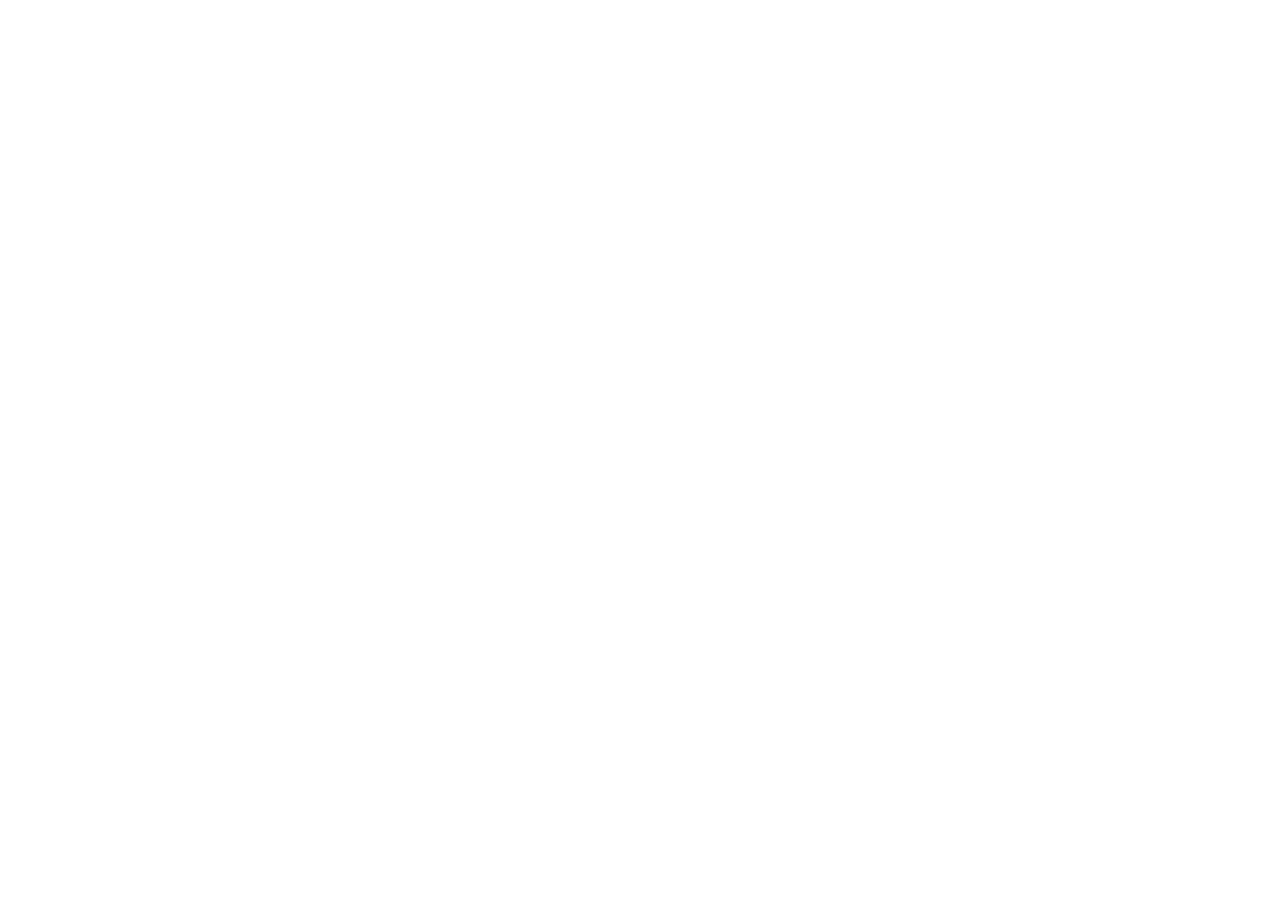
==== index.html @ e037bb23 "Oprettet index.html" ====
<!DOCTYPE html>
<html>
    <head>
        <title>Bistro Babushka</title>
        <meta charset="utf-8">
        <meta name="viewport" content="width=device-width, initial-scale=1.0">

        <style>




        </style>

    </head>
        <body>











    </body>
</html>
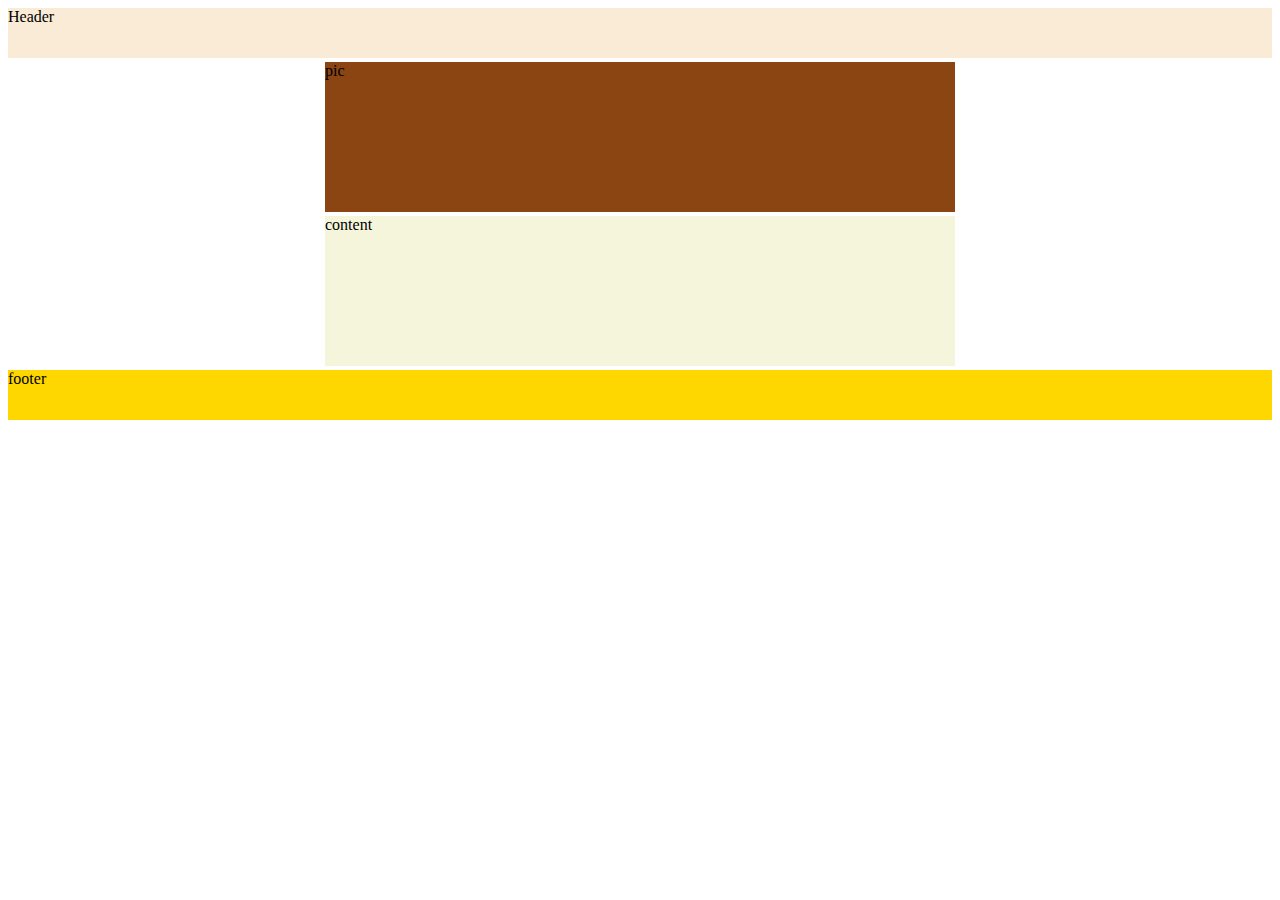
==== commit 48bedafd: "Påbegyndt grid (wireframe)" ====
--- a/index.html
+++ b/index.html
@@ -1,19 +1,93 @@
 <!DOCTYPE html>
 <html>
     <head>
-        <title>Bistro Babushka</title>
-        <meta charset="utf-8">
-        <meta name="viewport" content="width=device-width, initial-scale=1.0">
+    <title>Bonheur</title>
+    <meta charset="utf-8">
+    <meta name="viewport" content="width=device-width, initial-scale=1.0">
 
-        <style>
+    <style>
+
+        .item1 {
+            background-color: antiquewhite;
+            grid-column-start: span 4;
+
+        }
+
+        .item2 {
+            background-color: saddlebrown;
+            grid-column-start: 2;
+            grid-column-end: 4;
+
+        }
+
+        .item3 {
+            background-color: beige;
+            grid-column-start: 2;
+            grid-column-end: 4;
+            grid-row-start: 3;
+        }
+
+        .item4 {
+            background-color: gold;
+            grid-column-start: span 4;
+        }
 
 
+        .forside-container {
+            display: grid;
+            grid-template-columns: repeat(4, 1fr);
+            grid-template-rows: 50px 150px 150px 50px;
+            grid-gap: 4px;
+        }
 
 
-        </style>
+/*    Computerskærm
+        .item1 {
+            background-color: antiquewhite;
+            grid-column-start: span 4;
 
-    </head>
-        <body>
+        }
+
+        .item2 {
+            background-color: saddlebrown;
+            grid-column-start: span 2;
+            grid-row-start: span 2;
+
+        }
+
+        .item3 {
+            background-color: beige;
+            grid-column-start: span 2;
+            grid-row-start: span 2;
+        }
+
+        .item4 {
+            background-color: gold;
+            grid-column-start: span 4;
+        }
+
+
+        .forside-container {
+            display: grid;
+            grid-template-columns: repeat(4, 1fr);
+            grid-template-rows: 50px 150px 150px 50px;
+            grid-gap: 4px;
+        }
+*/
+    </style>
+
+</head>
+
+<body>
+
+    <main class="container">
+        <section class="forside-container">
+            <div class="item1">Header</div>
+            <div class="item2">pic</div>
+            <div class="item3">content</div>
+            <div class="item4">footer</div>
+        </section>
+    </main>
 
 
 
@@ -21,9 +95,5 @@
 
 
 
-
-
-
-
-    </body>
+</body>
 </html>
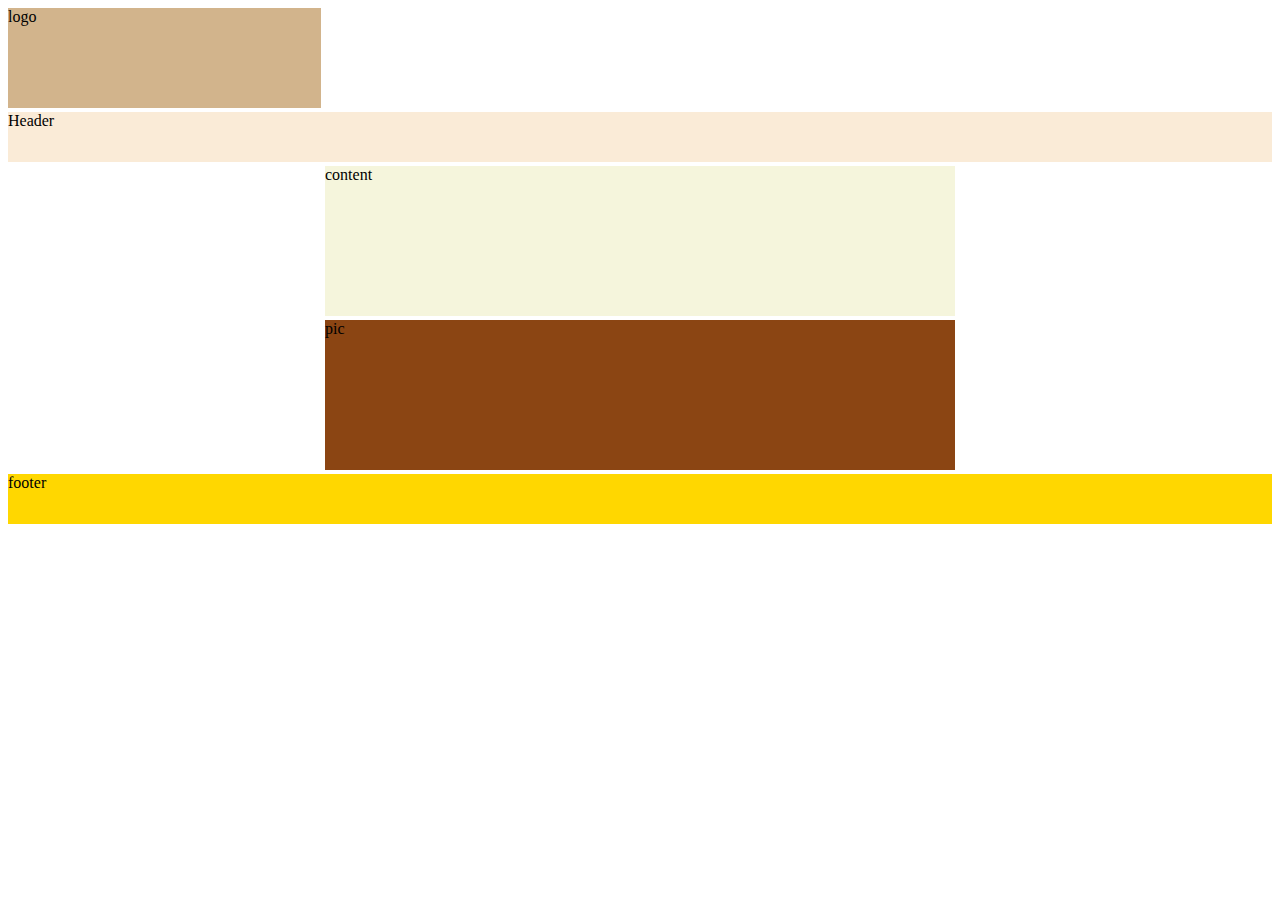
==== commit 98553e55: "Lidt mere grid på wireframe" ====
--- a/index.html
+++ b/index.html
@@ -31,12 +31,17 @@
             background-color: gold;
             grid-column-start: span 4;
         }
+        .item5 {
+            background-color: tan;
+            grid-column-start: 1;
+            grid-row-start: 1;
+        }
 
 
         .forside-container {
             display: grid;
             grid-template-columns: repeat(4, 1fr);
-            grid-template-rows: 50px 150px 150px 50px;
+            grid-template-rows: 100px 50px 150px 150px 50px;
             grid-gap: 4px;
         }
 
@@ -66,11 +71,17 @@
             grid-column-start: span 4;
         }
 
+        .item5 {
+            background-color: tan;
+            grid-column-start: 1;
+            grid-row-start: 1;
+        }
+
 
         .forside-container {
             display: grid;
             grid-template-columns: repeat(4, 1fr);
-            grid-template-rows: 50px 150px 150px 50px;
+            grid-template-rows: 100px 50px 150px 150px 50px;
             grid-gap: 4px;
         }
 */
@@ -86,6 +97,7 @@
             <div class="item2">pic</div>
             <div class="item3">content</div>
             <div class="item4">footer</div>
+            <div class="item5">logo</div>
         </section>
     </main>
 
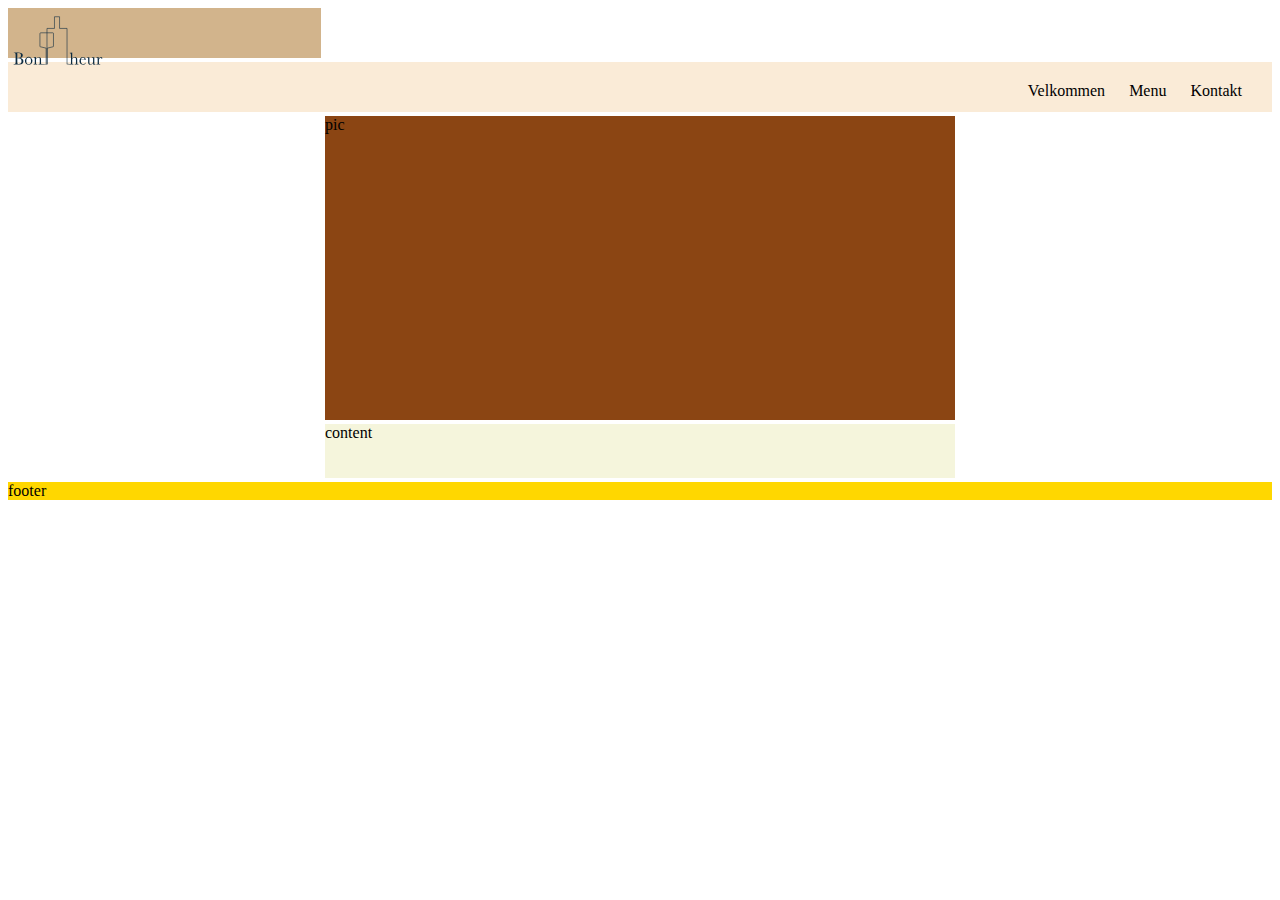
==== commit 875bb40d: "Menu klar i computerskærm og mobil" ====
--- a/index.html
+++ b/index.html
@@ -4,87 +4,168 @@
     <title>Bonheur</title>
     <meta charset="utf-8">
     <meta name="viewport" content="width=device-width, initial-scale=1.0">
+    <link rel="stylesheet" href="https://cdnjs.cloudflare.com/ajax/libs/font-awesome/4.7.0/css/font-awesome.min.css">
 
     <style>
+        .item5 {
+            background-color: tan;
+            grid-column-start: 1;
+            grid-row-start: 1;
+        }
+
+        .item5 img {
+            max-width: 100px;
+            margin-top: 0vw;
+        }
 
         .item1 {
             background-color: antiquewhite;
             grid-column-start: span 4;
-
         }
 
         .item2 {
-            background-color: saddlebrown;
-            grid-column-start: 2;
-            grid-column-end: 4;
-
-        }
-
-        .item3 {
             background-color: beige;
             grid-column-start: 2;
             grid-column-end: 4;
             grid-row-start: 3;
         }
 
+        .item3 {
+            background-color: saddlebrown;
+            grid-column-start: 2;
+            grid-column-end: 4;
+
+        }
+
         .item4 {
             background-color: gold;
             grid-column-start: span 4;
         }
+
+
+        .forside-container {
+            display: grid;
+            grid-template-columns: repeat(4, 1fr);
+            grid-template-rows: 50px 60px 150px 150px 50px;
+            grid-gap: 4px;
+        }
+
+        .nav .icon {
+            background-color: antiquewhite;
+            display: none;
+        }
+
+
+        @media screen and (max-width: 600px) {
+            .nav a:not(:last-child) {
+                display: none;
+            }
+            .nav a.icon {
+                float: right;
+                display: block;
+                right: 3vw;
+                top: 12vw;
+
+            }
+        }
+
+        @media screen and (max-width: 600px) {
+            .nav.responsive {
+                position: relative;
+            }
+            .nav.responsive .icon {
+                display: none;
+            }
+            .nav.responsive a {
+                float: none;
+                display: block;
+                text-align: right;
+                color: indianred;
+            }
+
+        }
+
+        .nav {
+            text-align: right;
+            margin: 13px;
+
+
+        }
+
+        .nav a {
+            color: #000000;
+            padding: 13px;
+            text-decoration: none;
+            font-size: 3vw;
+        }
+
+        .nav a:hover {
+            color: #ffffff;
+        }
+
+            @media screen and (min-width: 700px) {
+
+                .nav {
+                    text-align: right;
+                    margin: 20px;
+
+
+                }
+
+                .nav a {
+                    color: #000000;
+                    padding: 10px;
+                    text-decoration: none;
+                    font-size: 16px;
+                }
+
+                .nav a:hover {
+                    color: #ffffff;
+                }
+
+                .item1 {
+            background-color: antiquewhite;
+            grid-column-start: span 4;
+
+        }
+
+        .item2 {
+            background-color: saddlebrown;
+            grid-column-start: span 2;
+            grid-row-start: span 2;
+
+        }
+
+        .item3 {
+            background-color: beige;
+            grid-column-start: span 2;
+            grid-row-start: span 2;
+        }
+
+        .item4 {
+            background-color: gold;
+            grid-column-start: span 4;
+        }
+
         .item5 {
             background-color: tan;
             grid-column-start: 1;
             grid-row-start: 1;
         }
+                .item5 img {
+            max-width: 100px;
+            margin-top: 0vw;
+        }
 
 
         .forside-container {
             display: grid;
             grid-template-columns: repeat(4, 1fr);
-            grid-template-rows: 100px 50px 150px 150px 50px;
+            grid-template-rows: 50px 50px 150px 150px 50px;
             grid-gap: 4px;
         }
-
-
-/*    Computerskærm
-        .item1 {
-            background-color: antiquewhite;
-            grid-column-start: span 4;
-
-        }
-
-        .item2 {
-            background-color: saddlebrown;
-            grid-column-start: span 2;
-            grid-row-start: span 2;
-
-        }
-
-        .item3 {
-            background-color: beige;
-            grid-column-start: span 2;
-            grid-row-start: span 2;
-        }
-
-        .item4 {
-            background-color: gold;
-            grid-column-start: span 4;
-        }
-
-        .item5 {
-            background-color: tan;
-            grid-column-start: 1;
-            grid-row-start: 1;
-        }
-
-
-        .forside-container {
-            display: grid;
-            grid-template-columns: repeat(4, 1fr);
-            grid-template-rows: 100px 50px 150px 150px 50px;
-            grid-gap: 4px;
-        }
-*/
+        }
+
     </style>
 
 </head>
@@ -93,11 +174,22 @@
 
     <main class="container">
         <section class="forside-container">
-            <div class="item1">Header</div>
+            <div class="item1">
+                <div class="nav" id="minNav">
+                    <a href="#home">Velkommen</a>
+                    <a href="#news">Menu</a>
+                    <a href="#contact">Kontakt</a>
+                    <a href="javascript:void(0);" class="icon" onclick="myFunction()">
+    <i class="fa fa-bars"></i>
+  </a>
+                </div>
+            </div>
             <div class="item2">pic</div>
             <div class="item3">content</div>
             <div class="item4">footer</div>
-            <div class="item5">logo</div>
+            <div class="item5">
+                <img src="Logoer/logo_design_blue-05.svg" alt="Bonheur logo">
+            </div>
         </section>
     </main>
 
@@ -105,7 +197,16 @@
 
 
 
-
+    <script>
+        function myFunction() {
+            var x = document.getElementById("minNav");
+            if (x.className === "nav") {
+                x.className += " responsive";
+            } else {
+                x.className = "nav";
+            }
+        }
+    </script>
 
 </body>
 </html>
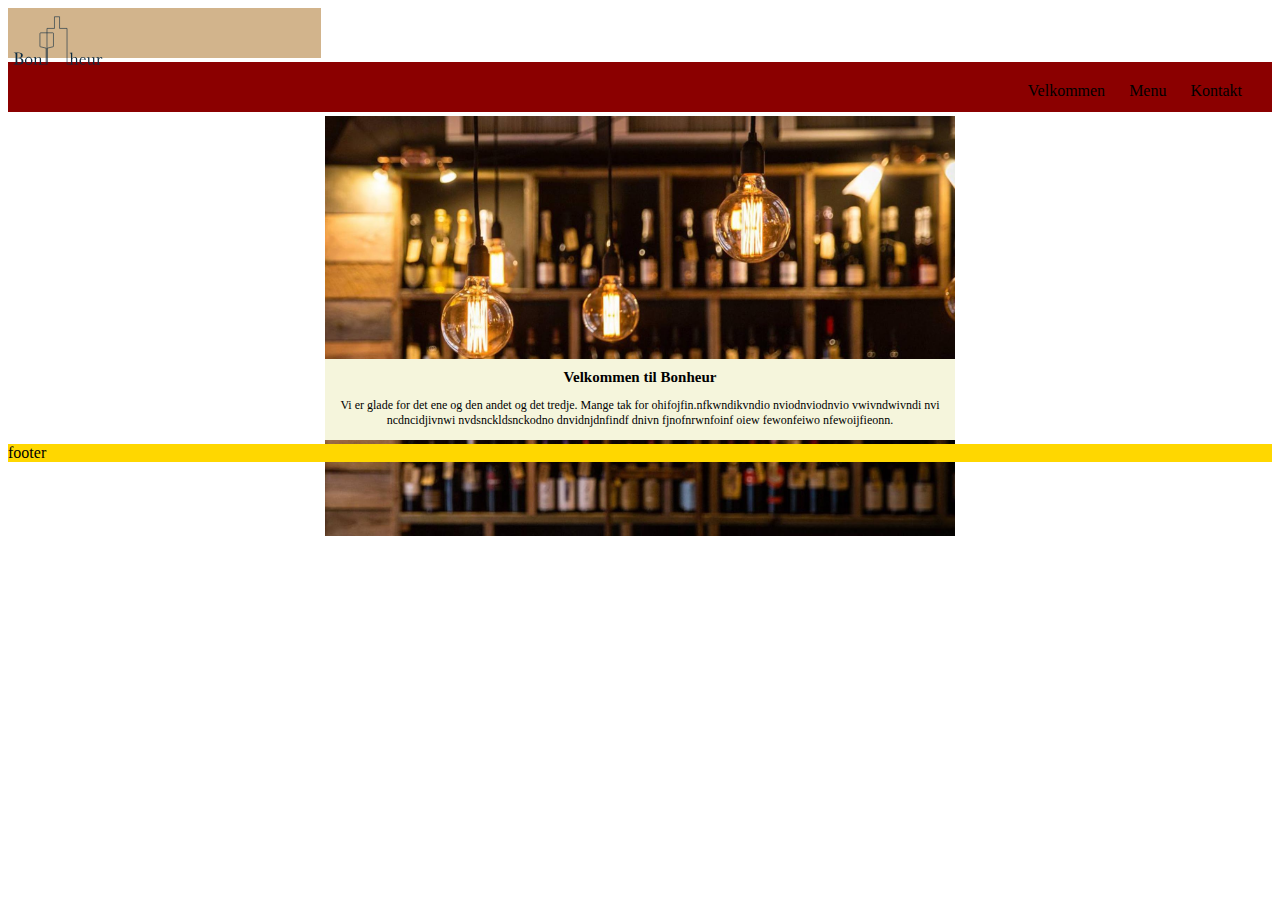
==== commit 9ca354b3: "Forsidens mobil version er klar udover footer + korrekt tekst" ====
--- a/index.html
+++ b/index.html
@@ -7,8 +7,10 @@
     <link rel="stylesheet" href="https://cdnjs.cloudflare.com/ajax/libs/font-awesome/4.7.0/css/font-awesome.min.css">
 
     <style>
+
+        /*   MOBIL*/
+
         .item5 {
-            background-color: tan;
             grid-column-start: 1;
             grid-row-start: 1;
         }
@@ -19,26 +21,34 @@
         }
 
         .item1 {
-            background-color: antiquewhite;
+            background-color: darkred;
             grid-column-start: span 4;
         }
 
         .item2 {
-            background-color: beige;
             grid-column-start: 2;
             grid-column-end: 4;
             grid-row-start: 3;
         }
+        .item2 img {
+            max-width: 100%;
+        }
+
 
         .item3 {
-            background-color: saddlebrown;
             grid-column-start: 2;
             grid-column-end: 4;
-
+            text-align: center;
+        }
+        .item3 h1 {
+            font-size: 15px;
+        }
+                .item3 p {
+            font-size: 12px;
         }
 
         .item4 {
-            background-color: gold;
+            background-color: darkgrey;
             grid-column-start: span 4;
         }
 
@@ -46,15 +56,16 @@
         .forside-container {
             display: grid;
             grid-template-columns: repeat(4, 1fr);
-            grid-template-rows: 50px 60px 150px 150px 50px;
+            grid-template-rows: 60px 45px 125px 200px 50px;
             grid-gap: 4px;
         }
 
         .nav .icon {
-            background-color: antiquewhite;
+            background-color: darkred;
             display: none;
         }
 
+/*    NAV I MOBIL*/
 
         @media screen and (max-width: 600px) {
             .nav a:not(:last-child) {
@@ -63,8 +74,9 @@
             .nav a.icon {
                 float: right;
                 display: block;
-                right: 3vw;
-                top: 12vw;
+                right: 23px;
+                top: 72px;
+                position: absolute;
 
             }
         }
@@ -103,7 +115,10 @@
             color: #ffffff;
         }
 
-            @media screen and (min-width: 700px) {
+
+        /*    COMPUTER*/
+
+            @media screen and (min-width: 768px) {
 
                 .nav {
                     text-align: right;
@@ -124,7 +139,7 @@
                 }
 
                 .item1 {
-            background-color: antiquewhite;
+            background-color: darkred;
             grid-column-start: span 4;
 
         }
@@ -135,6 +150,9 @@
             grid-row-start: span 2;
 
         }
+                .item2 img {
+            max-width: 100%;
+        }
 
         .item3 {
             background-color: beige;
@@ -161,7 +179,7 @@
         .forside-container {
             display: grid;
             grid-template-columns: repeat(4, 1fr);
-            grid-template-rows: 50px 50px 150px 150px 50px;
+            grid-template-rows: 50px 50px 85px 150px 50px;
             grid-gap: 4px;
         }
         }
@@ -184,8 +202,13 @@
   </a>
                 </div>
             </div>
-            <div class="item2">pic</div>
-            <div class="item3">content</div>
+            <div class="item2">
+                <img src="newpics/Svineriet.jpg" alt="Om Bonheur">
+            </div>
+            <div class="item3">
+            <h1>Velkommen til Bonheur</h1>
+            <p>Vi er glade for det ene og den andet og det tredje. Mange tak for ohifojfin.nfkwndikvndio nviodnviodnvio vwivndwivndi nvi ncdncidjivnwi nvdsnckldsnckodno dnvidnjdnfindf dnivn fjnofnrwnfoinf oiew fewonfeiwo nfewoijfieonn.</p>
+            </div>
             <div class="item4">footer</div>
             <div class="item5">
                 <img src="Logoer/logo_design_blue-05.svg" alt="Bonheur logo">
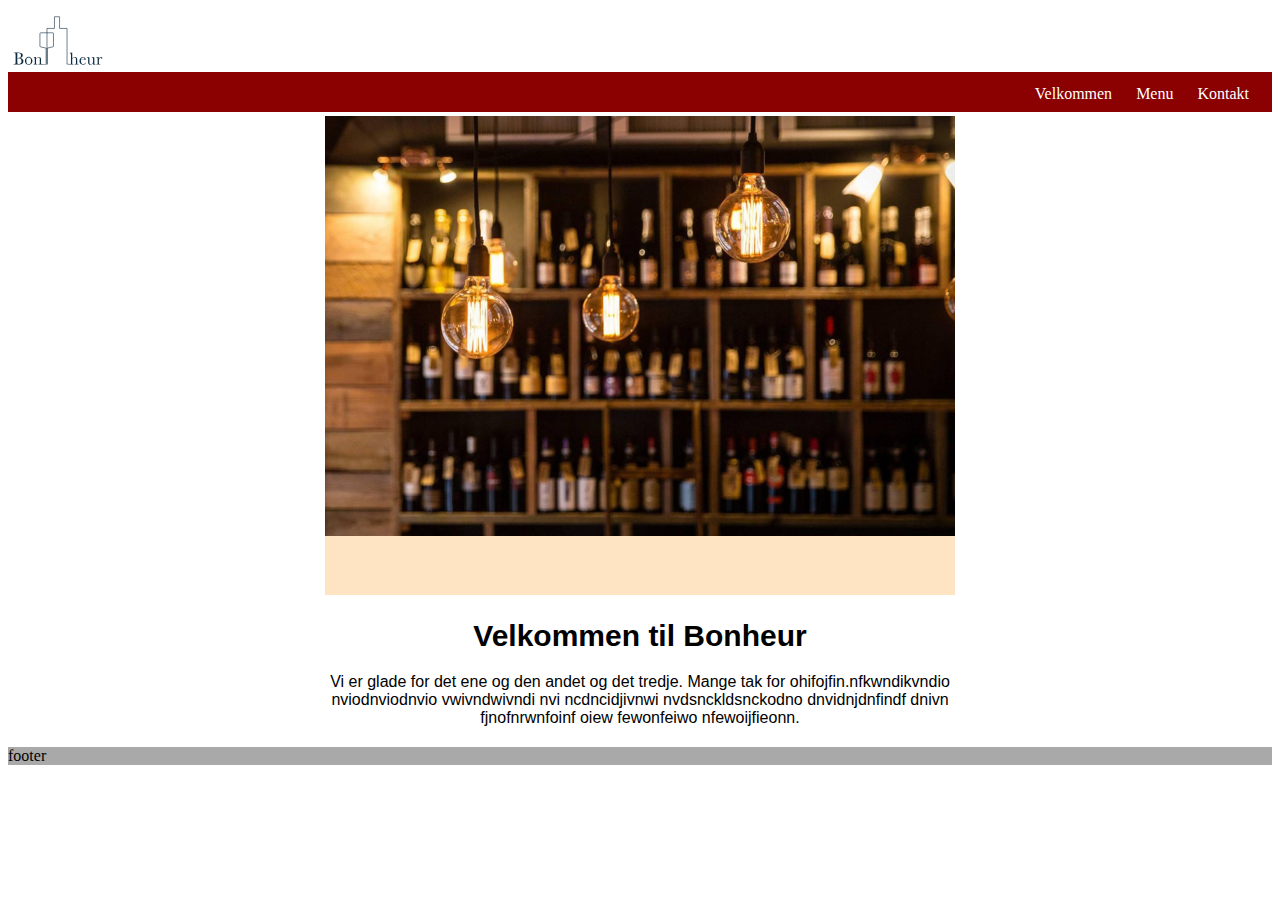
==== commit 592c5848: "Forsiden nærmer sig done. Påbegyndt menu siden" ====
--- a/index.html
+++ b/index.html
@@ -7,6 +7,9 @@
     <link rel="stylesheet" href="https://cdnjs.cloudflare.com/ajax/libs/font-awesome/4.7.0/css/font-awesome.min.css">
 
     <style>
+        h1, h2, p{
+            font-family: sans-serif;
+        }
 
         /*   MOBIL*/
 
@@ -56,7 +59,7 @@
         .forside-container {
             display: grid;
             grid-template-columns: repeat(4, 1fr);
-            grid-template-rows: 60px 45px 125px 200px 50px;
+            grid-template-rows: 60px 50px auto auto 50px;
             grid-gap: 4px;
         }
 
@@ -67,7 +70,7 @@
 
 /*    NAV I MOBIL*/
 
-        @media screen and (max-width: 600px) {
+        @media screen and (max-width: 400px) {
             .nav a:not(:last-child) {
                 display: none;
             }
@@ -81,7 +84,7 @@
             }
         }
 
-        @media screen and (max-width: 600px) {
+        @media screen and (max-width: 400px) {
             .nav.responsive {
                 position: relative;
             }
@@ -116,26 +119,23 @@
         }
 
 
-        /*    COMPUTER*/
-
-            @media screen and (min-width: 768px) {
+        /*    COMPUTER NAV*/
+
+            @media screen and (min-width: 400px) {
 
                 .nav {
                     text-align: right;
-                    margin: 20px;
-
-
                 }
 
                 .nav a {
-                    color: #000000;
+                    color: #ffffff;
                     padding: 10px;
                     text-decoration: none;
                     font-size: 16px;
                 }
 
                 .nav a:hover {
-                    color: #ffffff;
+                    color: #000000;
                 }
 
                 .item1 {
@@ -144,29 +144,36 @@
 
         }
 
+                /*    COMPUTER*/
+
         .item2 {
-            background-color: saddlebrown;
             grid-column-start: span 2;
             grid-row-start: span 2;
+            background-color: bisque;
 
         }
                 .item2 img {
-            max-width: 100%;
+            width: 100%;
         }
 
         .item3 {
-            background-color: beige;
             grid-column-start: span 2;
             grid-row-start: span 2;
         }
+                .item3 h1{
+                    font-size: 30px;
+                }
+                .item3 p{
+                    font-size: 16px;
+                }
 
         .item4 {
-            background-color: gold;
+            background-color: darkgray;
             grid-column-start: span 4;
         }
 
         .item5 {
-            background-color: tan;
+            background-color: ;
             grid-column-start: 1;
             grid-row-start: 1;
         }
@@ -179,7 +186,7 @@
         .forside-container {
             display: grid;
             grid-template-columns: repeat(4, 1fr);
-            grid-template-rows: 50px 50px 85px 150px 50px;
+            grid-template-rows: 60px 40px 85px 390px 50px;
             grid-gap: 4px;
         }
         }
